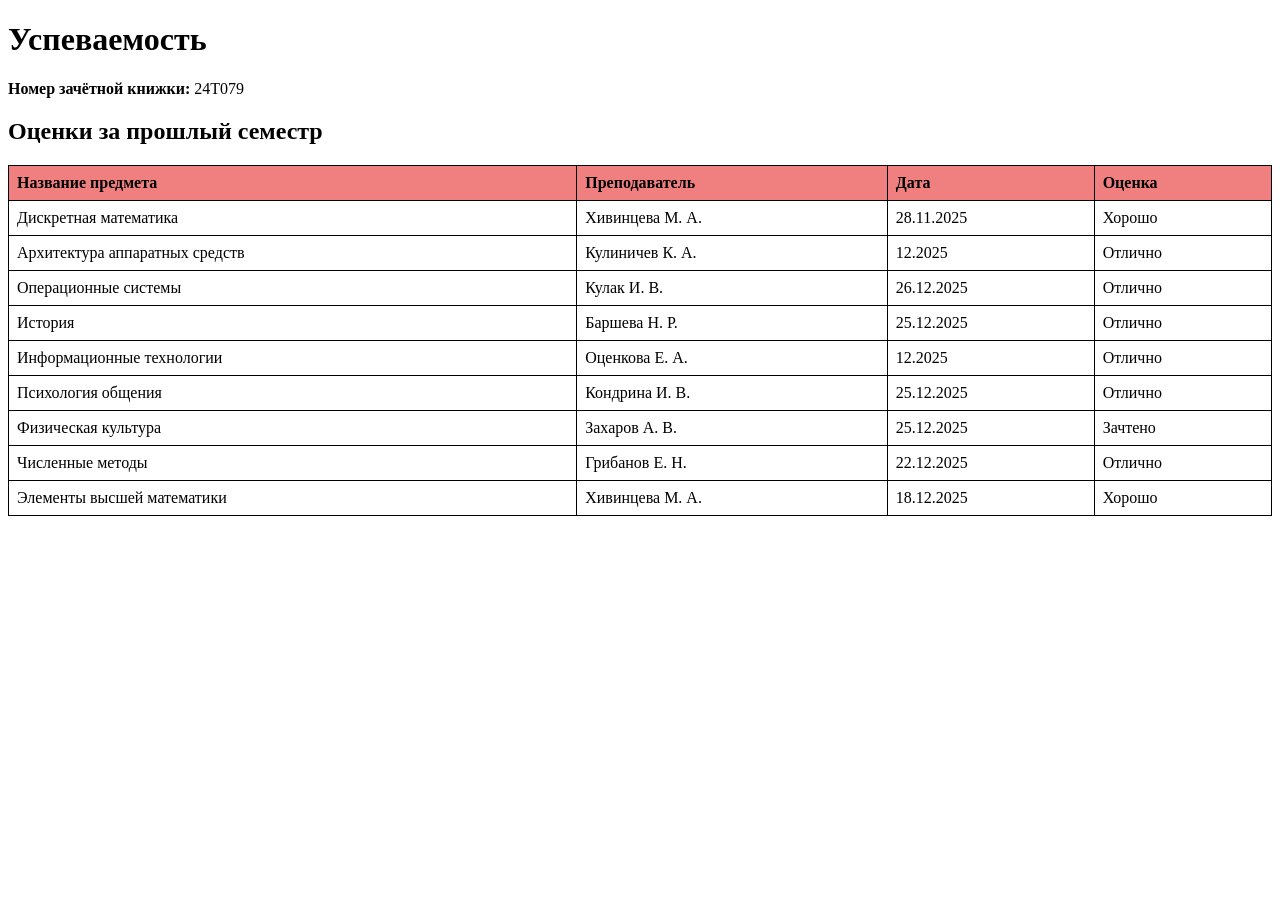
==== uspevaemost.html @ b4bb3586 "Добавлена страница успеваемости" ====
<!DOCTYPE html>
<html lang="ru">
<head>
    <meta charset="UTF-8">
    <title>Успеваемость</title>
    <style>
    table { border-collapse: collapse; width: 100%; }
    th, td { border: 1px solid #000; padding: 8px; text-align: left; }
    th { background-color: #F08080; }
    </style>
</head>
<body>
    <h1>Успеваемость</h1>
    <p><strong>Номер зачётной книжки:</strong> 24Т079</p>
    <h2>Оценки за прошлый семестр</h2>
    <table>
        <tr>
		<th>Название предмета</th>
		<th>Преподаватель</th>
		<th>Дата</th>
		<th>Оценка</th>
	</tr>
        <tr><td>Дискретная математика</td><td>Хивинцева М. А.</td><td>28.11.2025</td><td>Хорошо</td></tr>
        <tr><td>Архитектура аппаратных средств</td><td>Кулиничев К. А.</td><td>12.2025</td><td>Отлично</td></tr>
        <tr><td>Операционные системы</td><td>Кулак И. В.</td><td>26.12.2025</td><td>Отлично</td></tr>
        <tr><td>История</td><td>Баршева Н. Р.</td><td>25.12.2025</td><td>Отлично</td></tr>
        <tr><td>Информационные технологии</td><td>Оценкова Е. А.</td><td>12.2025</td><td>Отлично</td></tr>
        <tr><td>Психология общения</td><td>Кондрина И. В.</td><td>25.12.2025</td><td>Отлично</td></tr>
        <tr><td>Физическая культура</td><td>Захаров А. В.</td><td>25.12.2025</td><td>Зачтено</td></tr>
        <tr><td>Численные методы</td><td>Грибанов Е. Н.</td><td>22.12.2025</td><td>Отлично</td></tr>
        <tr><td>Элементы высшей математики</td><td>Хивинцева М. А.</td><td>18.12.2025</td><td>Хорошо</td></tr>
    </table>
</body>
</html>
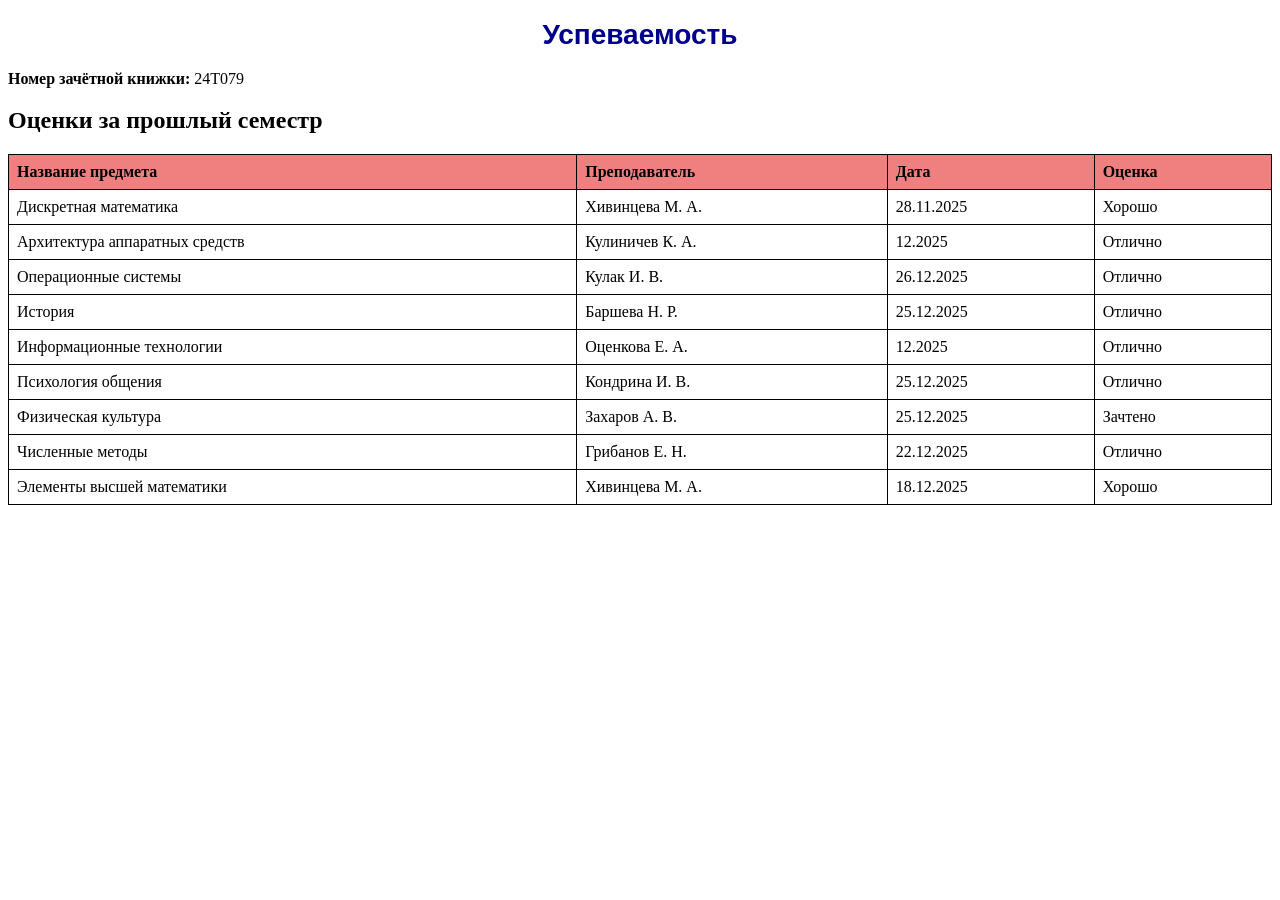
==== commit 143569b5: "Подключен mystyle.css, заданы стили для h1" ====
--- a/uspevaemost.html
+++ b/uspevaemost.html
@@ -3,6 +3,7 @@
 <head>
     <meta charset="UTF-8">
     <title>Успеваемость</title>
+    <link rel="stylesheet" href="mystyle.css">
     <style>
     table { border-collapse: collapse; width: 100%; }
     th, td { border: 1px solid #000; padding: 8px; text-align: left; }
--- a/mystyle.css
+++ b/mystyle.css
@@ -0,0 +1,6 @@
+h1 {
+    font-family: Arial, sans-serif;
+    font-size: 28px;
+    color: darkblue;
+    text-align: center;
+}
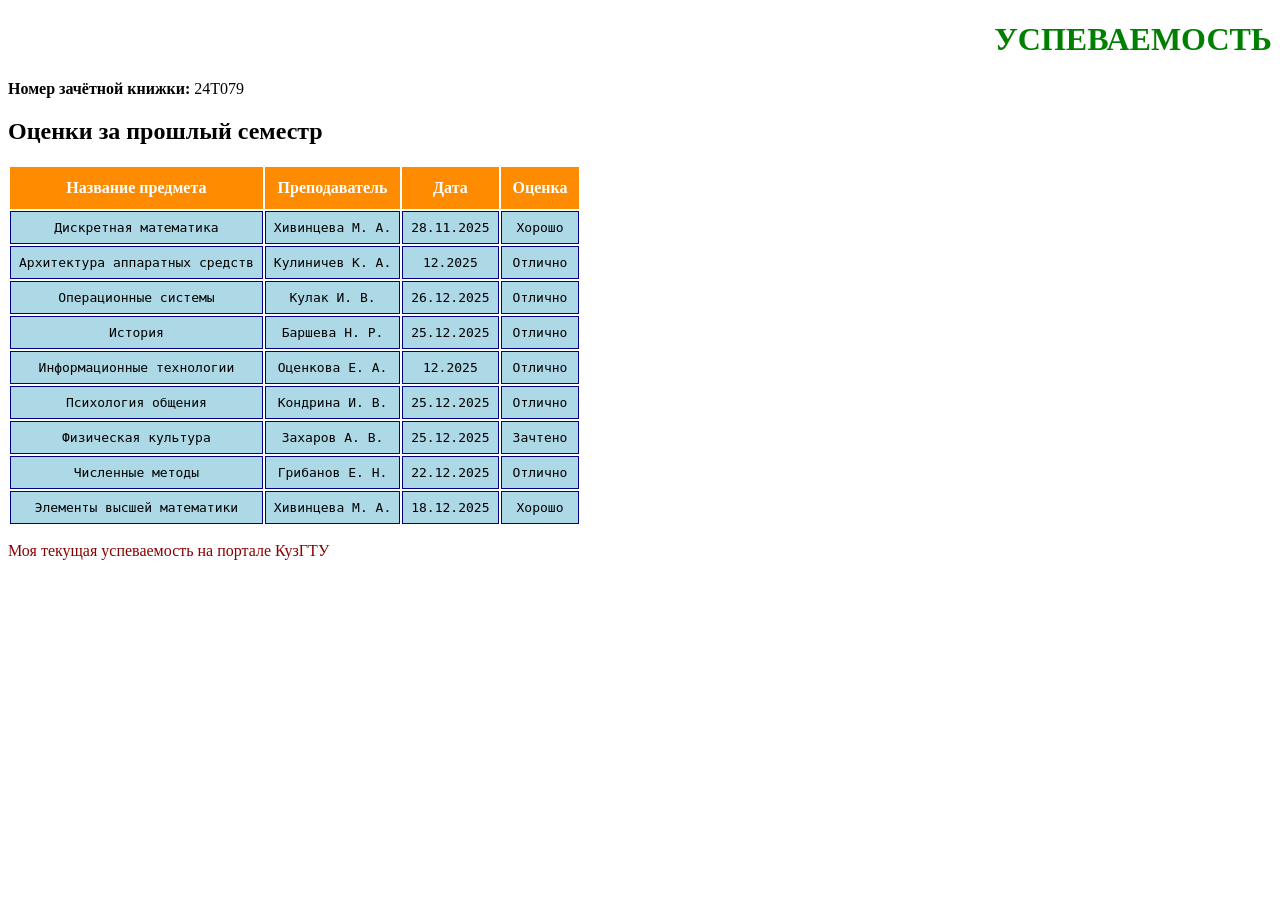
==== commit f10b562c: "Добавлен footer со ссылкой на успеваемость, оформление ссылки" ====
--- a/uspevaemost.html
+++ b/uspevaemost.html
@@ -4,11 +4,6 @@
     <meta charset="UTF-8">
     <title>Успеваемость</title>
     <link rel="stylesheet" href="mystyle.css">
-    <style>
-    table { border-collapse: collapse; width: 100%; }
-    th, td { border: 1px solid #000; padding: 8px; text-align: left; }
-    th { background-color: #F08080; }
-    </style>
 </head>
 <body>
     <h1>Успеваемость</h1>
@@ -16,11 +11,11 @@
     <h2>Оценки за прошлый семестр</h2>
     <table>
         <tr>
-		<th>Название предмета</th>
-		<th>Преподаватель</th>
-		<th>Дата</th>
-		<th>Оценка</th>
-	</tr>
+            <th>Название предмета</th>
+            <th>Преподаватель</th>
+            <th>Дата</th>
+            <th>Оценка</th>
+        </tr>
         <tr><td>Дискретная математика</td><td>Хивинцева М. А.</td><td>28.11.2025</td><td>Хорошо</td></tr>
         <tr><td>Архитектура аппаратных средств</td><td>Кулиничев К. А.</td><td>12.2025</td><td>Отлично</td></tr>
         <tr><td>Операционные системы</td><td>Кулак И. В.</td><td>26.12.2025</td><td>Отлично</td></tr>
@@ -31,5 +26,8 @@
         <tr><td>Численные методы</td><td>Грибанов Е. Н.</td><td>22.12.2025</td><td>Отлично</td></tr>
         <tr><td>Элементы высшей математики</td><td>Хивинцева М. А.</td><td>18.12.2025</td><td>Хорошо</td></tr>
     </table>
+    <footer>
+        <p><a href="https://portal.kuzstu.ru/learning/progress/current/report/cp3?student_post_id=1209609" target="_blank">Моя текущая успеваемость на портале КузГТУ</a></p>
+    </footer>
 </body>
 </html>
--- a/mystyle.css
+++ b/mystyle.css
@@ -1,6 +1,30 @@
 h1 {
-    font-family: Arial, sans-serif;
-    font-size: 28px;
-    color: darkblue;
+    font-family: 'Times New Roman', serif;
+    font-size: 32px;
+    color: green;
+    text-align: right;
+    text-transform: uppercase;
+}
+th {
+    background-color: darkorange;
+    color: white;
+    font-weight: bold;
+    padding: 12px;
     text-align: center;
 }
+td {
+    background-color: lightblue;
+    padding: 8px;
+    text-align: center;
+    border: 1px solid darkblue;
+    font-family: monospace;
+}
+footer a {
+    text-decoration: none;
+    color: darkred;
+}
+
+footer a:hover {
+    color: orange;
+    text-decoration: underline;
+}
